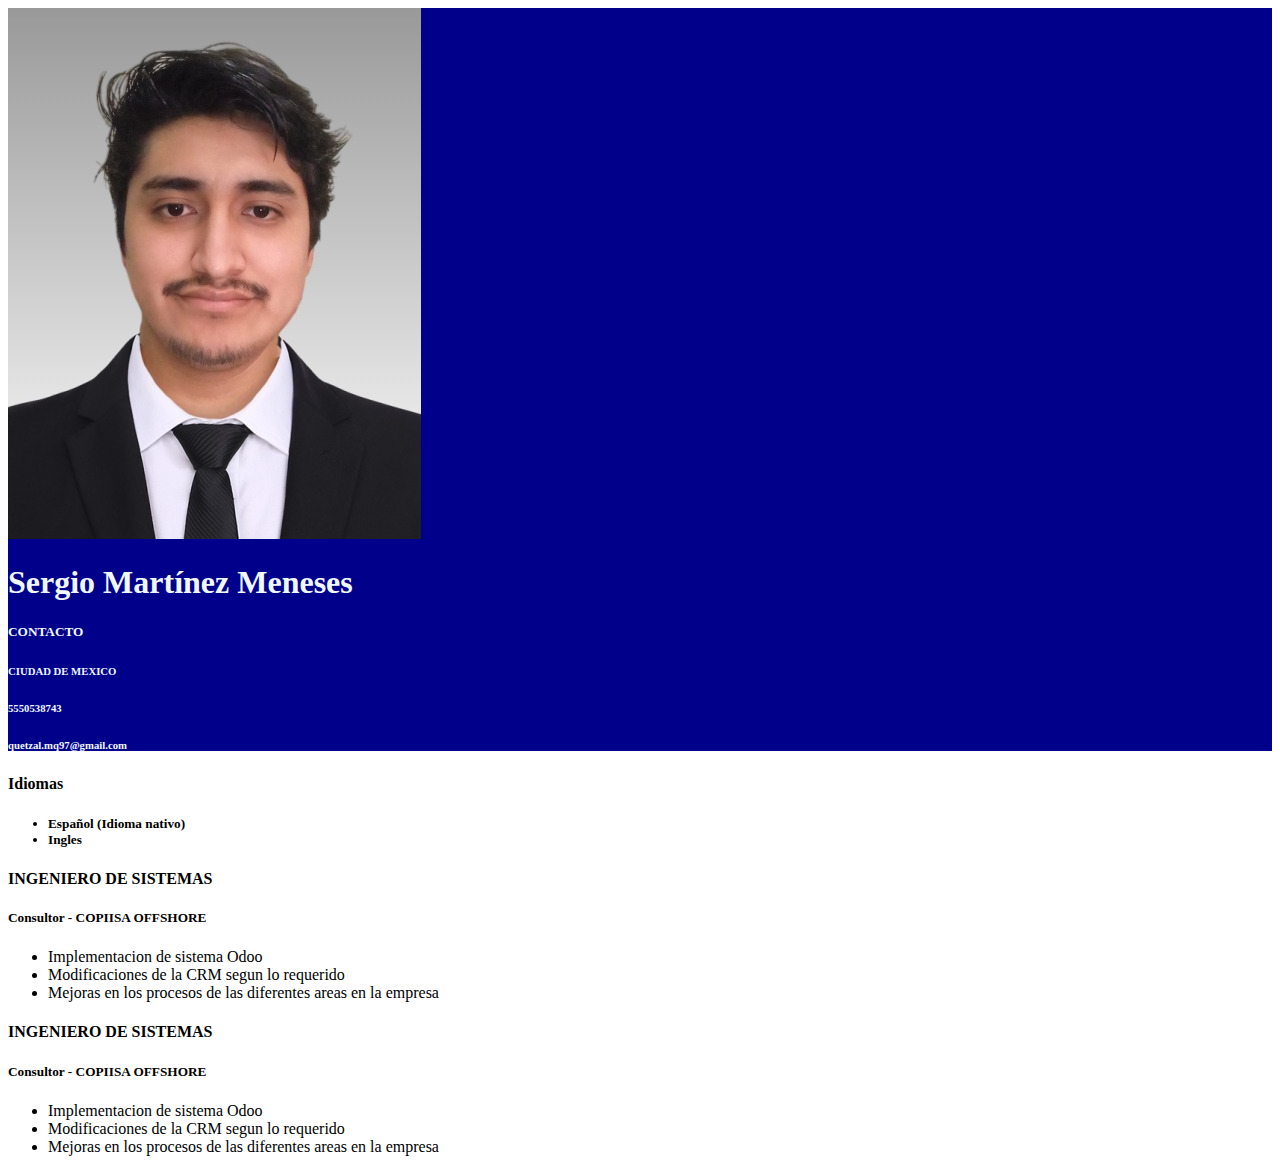
==== index.html @ 5814fcf3 "hola" ====
<!DOCTYPE html>
<html lang="es">
<head>
    <meta charset="UTF-8">
    <meta name="viewport" content="width=device-width, initial-scale=1.0">
    <link rel="stylesheet" href="style.css">
    <title>CV</title>
</head>
<body>
    <header>
        <div>
            <img src="fotos/foto-perfil.jpg" alt="foto-perfil">
        </div>
        <div>
            <h1>Sergio Martínez Meneses</h1>
        </div>
        <div>
            <h5>CONTACTO</h5>
            <h6>CIUDAD DE MEXICO</h6>
            <h6>5550538743</h6>
            <h6>quetzal.mq97@gmail.com</h6>
        </div>
    </header>
    <body>
        <section>
            <div>
                <h4>Idiomas</h4>
                <h5>
                    <ul>
                        <li>Español (Idioma nativo)</li>
                        <li>Ingles</li>
                    </ul>
                </h5>
            </div>
            <div>
                <h4></h4>
                <h5></h5>
            </div>
        </section>
        <section>
            <div>
                <h4>INGENIERO DE SISTEMAS</h4>
                <h5>Consultor - COPIISA OFFSHORE</h5>
                <ul>
                    <li>Implementacion de sistema Odoo</li>
                    <li>Modificaciones de la CRM segun lo requerido</li>
                    <li>Mejoras en los procesos de las diferentes areas en la empresa</li>
                </ul>
            </div>
            <div>
                <h4>INGENIERO DE SISTEMAS</h4>
                <h5>Consultor - COPIISA OFFSHORE</h5>
                <ul>
                    <li>Implementacion de sistema Odoo</li>
                    <li>Modificaciones de la CRM segun lo requerido</li>
                    <li>Mejoras en los procesos de las diferentes areas en la empresa</li>
                </ul>
            </div>
        </section>
    </body>
</body>
</html>
---- style.css ----
header{
    background: darkblue;
    color: aliceblue;
}
img{
    display: inline;
}
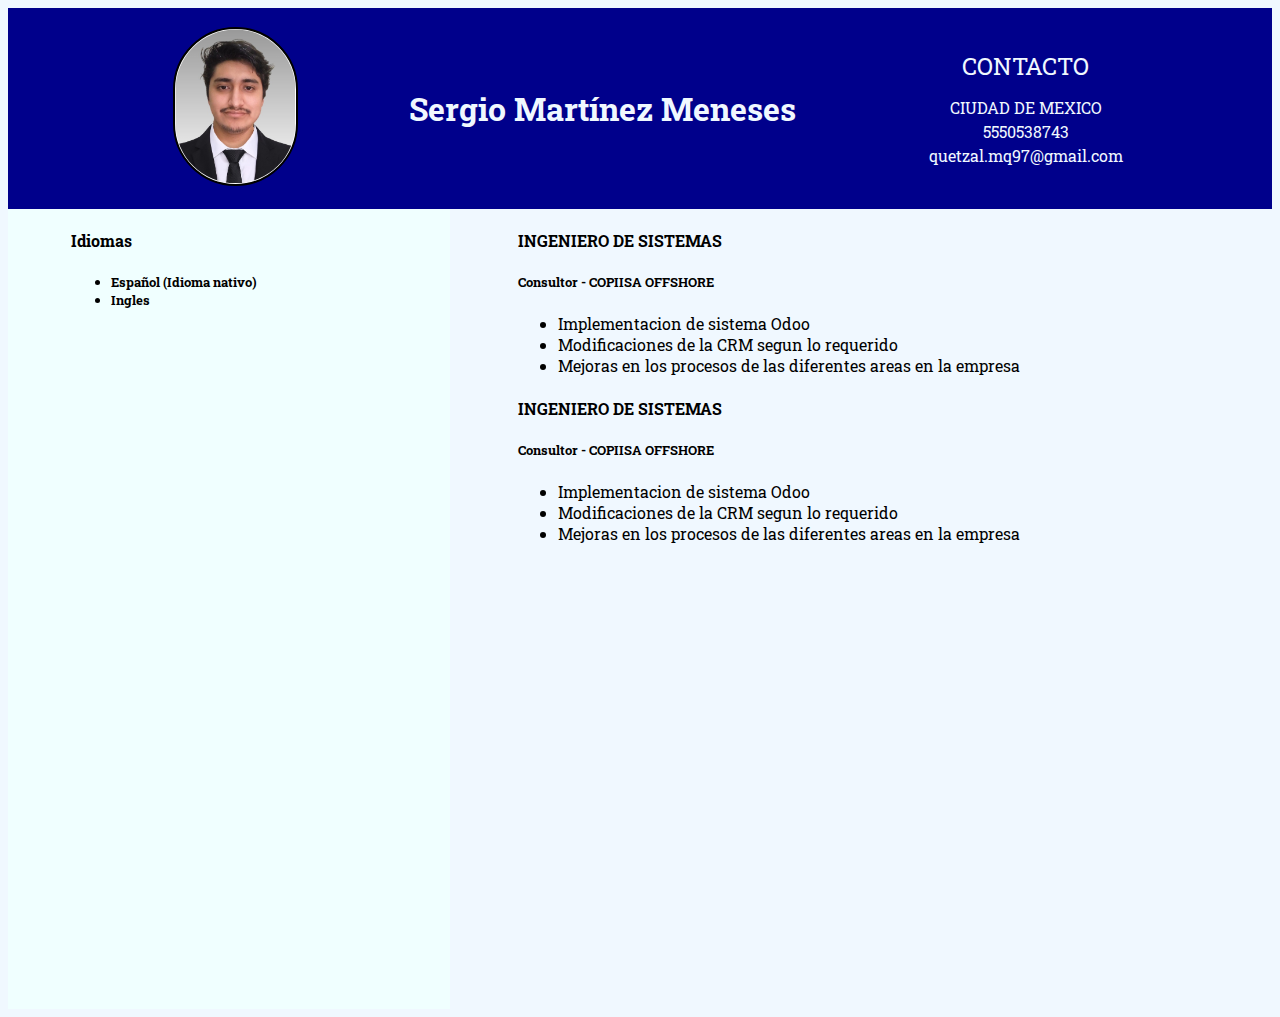
==== commit 05939c65: "Modificaciones en el css" ====
--- a/index.html
+++ b/index.html
@@ -4,25 +4,27 @@
     <meta charset="UTF-8">
     <meta name="viewport" content="width=device-width, initial-scale=1.0">
     <link rel="stylesheet" href="style.css">
+    <link rel="preconnect" href="https://fonts.googleapis.com">
+    <link rel="preconnect" href="https://fonts.gstatic.com" crossorigin>
+    <link href="https://fonts.googleapis.com/css2?family=Roboto+Slab:wght@100..900&display=swap" rel="stylesheet">
     <title>CV</title>
 </head>
 <body>
+    <nav></nav>
     <header>
         <div>
             <img src="fotos/foto-perfil.jpg" alt="foto-perfil">
         </div>
+            <h1>Sergio Martínez Meneses</h1>
         <div>
-            <h1>Sergio Martínez Meneses</h1>
-        </div>
-        <div>
-            <h5>CONTACTO</h5>
-            <h6>CIUDAD DE MEXICO</h6>
-            <h6>5550538743</h6>
-            <h6>quetzal.mq97@gmail.com</h6>
+            <p>CONTACTO</p>
+            <p>CIUDAD DE MEXICO</p>
+            <p>5550538743</p>
+            <p>quetzal.mq97@gmail.com</p>
         </div>
     </header>
     <body>
-        <section>
+        <section class="estudios">
             <div>
                 <h4>Idiomas</h4>
                 <h5>
@@ -37,7 +39,7 @@
                 <h5></h5>
             </div>
         </section>
-        <section>
+        <section class="experiencia-laboral">
             <div>
                 <h4>INGENIERO DE SISTEMAS</h4>
                 <h5>Consultor - COPIISA OFFSHORE</h5>
--- a/style.css
+++ b/style.css
@@ -1,7 +1,55 @@
+*{
+    font-family: "Roboto Slab", serif;
+}
 header{
     background: darkblue;
     color: aliceblue;
+    text-align: center;
 }
+header div, header h1{
+    display: inline-block;
+    margin: 0 5%;
+    vertical-align:middle;
+}
+
+header div p{
+    margin: 3px;
+    font-size: 16px;
+}
+
+header div p:first-child{
+    margin-bottom: 15px;
+    font-size: 1.5em;
+}
+
 img{
-    display: inline;
+    width: 120px;
+    margin: 15%;
+    padding: .5%;
+    background: white;
+    border-radius: 100px;
+    border: 2px solid black ;
+}
+
+body{
+    background: aliceblue;
+
+}
+
+.estudios, .experiencia-laboral{
+    display: inline-block;
+    vertical-align:middle;
+    text-align: justify;
+    padding-left: 5%;
+}
+
+.estudios{
+    background-color: azure;
+    height: 800px;
+    width: 30%;
+}
+
+.experiencia-laboral{
+    height: 800px;
+    
 }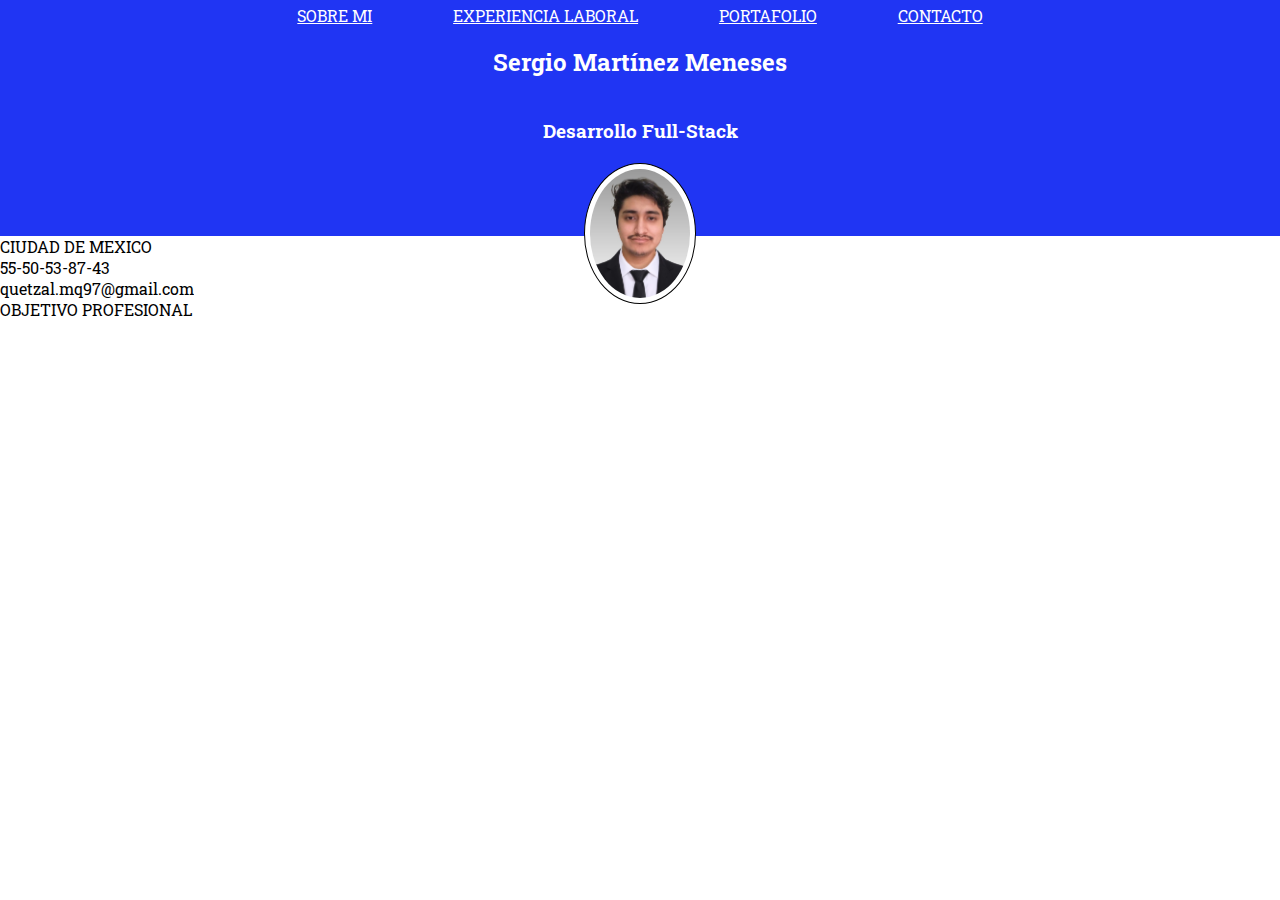
==== commit 0f7e2352: "se agregaron stilos y una query" ====
--- a/index.html
+++ b/index.html
@@ -7,58 +7,30 @@
     <link rel="preconnect" href="https://fonts.googleapis.com">
     <link rel="preconnect" href="https://fonts.gstatic.com" crossorigin>
     <link href="https://fonts.googleapis.com/css2?family=Roboto+Slab:wght@100..900&display=swap" rel="stylesheet">
-    <title>CV</title>
+    <title>SERGIO MARTINEZ MENESES</title>
 </head>
 <body>
-    <nav></nav>
+    <nav>
+        <a href="index.html">SOBRE MI</a>
+        <a href="experiencia.html">EXPERIENCIA LABORAL</a>
+        <a href="portafolio.html">PORTAFOLIO</a>
+        <a href="contacto.html">CONTACTO</a>
+    </nav>
     <header>
+        <h2>Sergio Martínez Meneses</h2>
+        <h3>Desarrollo Full-Stack</h3>
+        <img src="fotos/foto-perfil.jpg" alt="foto-perfil">
+    </header>
+    <section>
+        <p>CIUDAD DE MEXICO</p>
+        <p>55-50-53-87-43</p>
+        <p>quetzal.mq97@gmail.com</p>
+    </section>
+    <section>
         <div>
-            <img src="fotos/foto-perfil.jpg" alt="foto-perfil">
+            <p>OBJETIVO PROFESIONAL</p>
+            <p></p>
         </div>
-            <h1>Sergio Martínez Meneses</h1>
-        <div>
-            <p>CONTACTO</p>
-            <p>CIUDAD DE MEXICO</p>
-            <p>5550538743</p>
-            <p>quetzal.mq97@gmail.com</p>
-        </div>
-    </header>
-    <body>
-        <section class="estudios">
-            <div>
-                <h4>Idiomas</h4>
-                <h5>
-                    <ul>
-                        <li>Español (Idioma nativo)</li>
-                        <li>Ingles</li>
-                    </ul>
-                </h5>
-            </div>
-            <div>
-                <h4></h4>
-                <h5></h5>
-            </div>
-        </section>
-        <section class="experiencia-laboral">
-            <div>
-                <h4>INGENIERO DE SISTEMAS</h4>
-                <h5>Consultor - COPIISA OFFSHORE</h5>
-                <ul>
-                    <li>Implementacion de sistema Odoo</li>
-                    <li>Modificaciones de la CRM segun lo requerido</li>
-                    <li>Mejoras en los procesos de las diferentes areas en la empresa</li>
-                </ul>
-            </div>
-            <div>
-                <h4>INGENIERO DE SISTEMAS</h4>
-                <h5>Consultor - COPIISA OFFSHORE</h5>
-                <ul>
-                    <li>Implementacion de sistema Odoo</li>
-                    <li>Modificaciones de la CRM segun lo requerido</li>
-                    <li>Mejoras en los procesos de las diferentes areas en la empresa</li>
-                </ul>
-            </div>
-        </section>
-    </body>
+    </section>
 </body>
 </html>--- a/style.css
+++ b/style.css
@@ -1,55 +1,67 @@
 *{
-    font-family: "Roboto Slab", serif;
+    font-family: 'Roboto Slab';
+    margin: 0;
+    padding: 0;
+}
+body{
+    width: 100%;
 }
 header{
-    background: darkblue;
-    color: aliceblue;
+    height: 210px;
+    background: rgba(4, 28, 241, 0.89);
+    color: white;
     text-align: center;
 }
-header div, header h1{
-    display: inline-block;
-    margin: 0 5%;
-    vertical-align:middle;
+nav{
+    padding-top: 5px;
+    background: rgba(4, 28, 241, 0.89);
+    color: white;
+    text-align: center;
 }
-
-header div p{
-    margin: 3px;
-    font-size: 16px;
+nav a{
+    padding: 0 3%;
+    color: white;
 }
-
-header div p:first-child{
-    margin-bottom: 15px;
-    font-size: 1.5em;
+header h2, header h3{
+    padding: 20px;
 }
 
 img{
-    width: 120px;
-    margin: 15%;
-    padding: .5%;
+    width: 100px;
     background: white;
-    border-radius: 100px;
-    border: 2px solid black ;
+    border-radius: 100%;
+    padding: 5px;
+    border: 1px black solid;
+}
+/*index*/
+
+/*experiencia*/
+.trabajo{
+    text-align: justify;
+    width: 50%;
+    margin: 0 25%;
+    padding: 40px 0 20px 20px  ;
+    font-size: 16px;
+}
+.trabajo div{
+    padding-top: 30px;
+}
+.trabajo div p{
+    padding-bottom: 5px;
+    
+}
+.trabajo div p:first-child{
+    font-size: 20px;
+}
+.trabajo div ul{
+    padding-left: 20px;
+    font-size: 15px;
 }
 
-body{
-    background: aliceblue;
-
-}
-
-.estudios, .experiencia-laboral{
-    display: inline-block;
-    vertical-align:middle;
-    text-align: justify;
-    padding-left: 5%;
-}
-
-.estudios{
-    background-color: azure;
-    height: 800px;
-    width: 30%;
-}
-
-.experiencia-laboral{
-    height: 800px;
-    
+@media (max-width:980px)  {
+    .trabajo{
+        width: 90%;
+        margin: 0px;
+        padding-top: 60px;
+    }
 }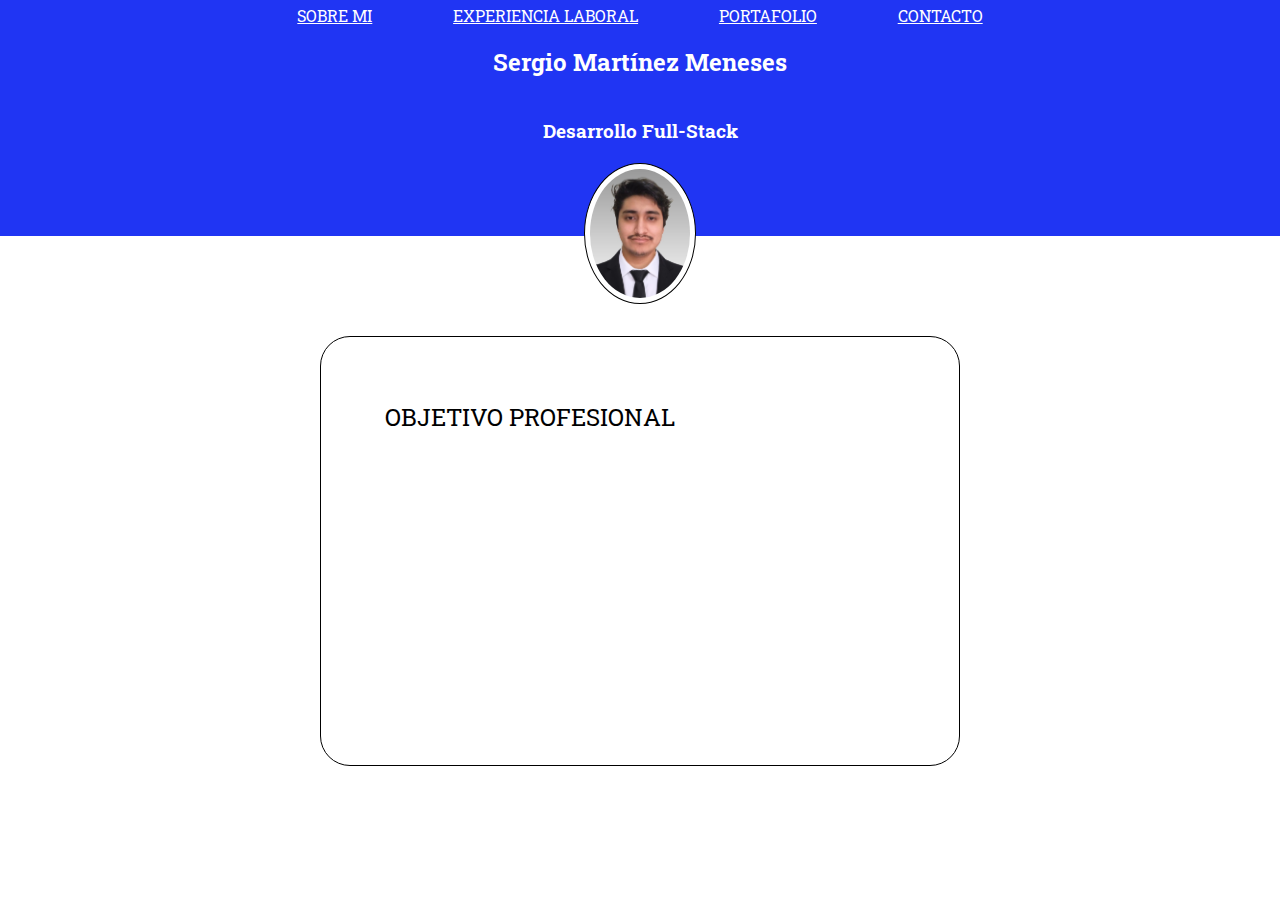
==== commit 2735557b: "sobre mi" ====
--- a/index.html
+++ b/index.html
@@ -21,12 +21,8 @@
         <h3>Desarrollo Full-Stack</h3>
         <img src="fotos/foto-perfil.jpg" alt="foto-perfil">
     </header>
-    <section>
-        <p>CIUDAD DE MEXICO</p>
-        <p>55-50-53-87-43</p>
-        <p>quetzal.mq97@gmail.com</p>
-    </section>
-    <section>
+    
+    <section id="objetivo">
         <div>
             <p>OBJETIVO PROFESIONAL</p>
             <p></p>
--- a/style.css
+++ b/style.css
@@ -34,6 +34,15 @@
     border: 1px black solid;
 }
 /*index*/
+#objetivo{
+    border: 1px black solid;
+    margin: 0 25%;
+    margin-top: 100px;
+    border-radius: 30px;
+    height: 300px;
+    padding: 5%;
+    font-size: 1.5em;
+}
 
 /*experiencia*/
 .trabajo{
@@ -64,4 +73,8 @@
         margin: 0px;
         padding-top: 60px;
     }
+    #objetivo{
+        width: 80%;
+        margin: 75px auto;
+    }
 }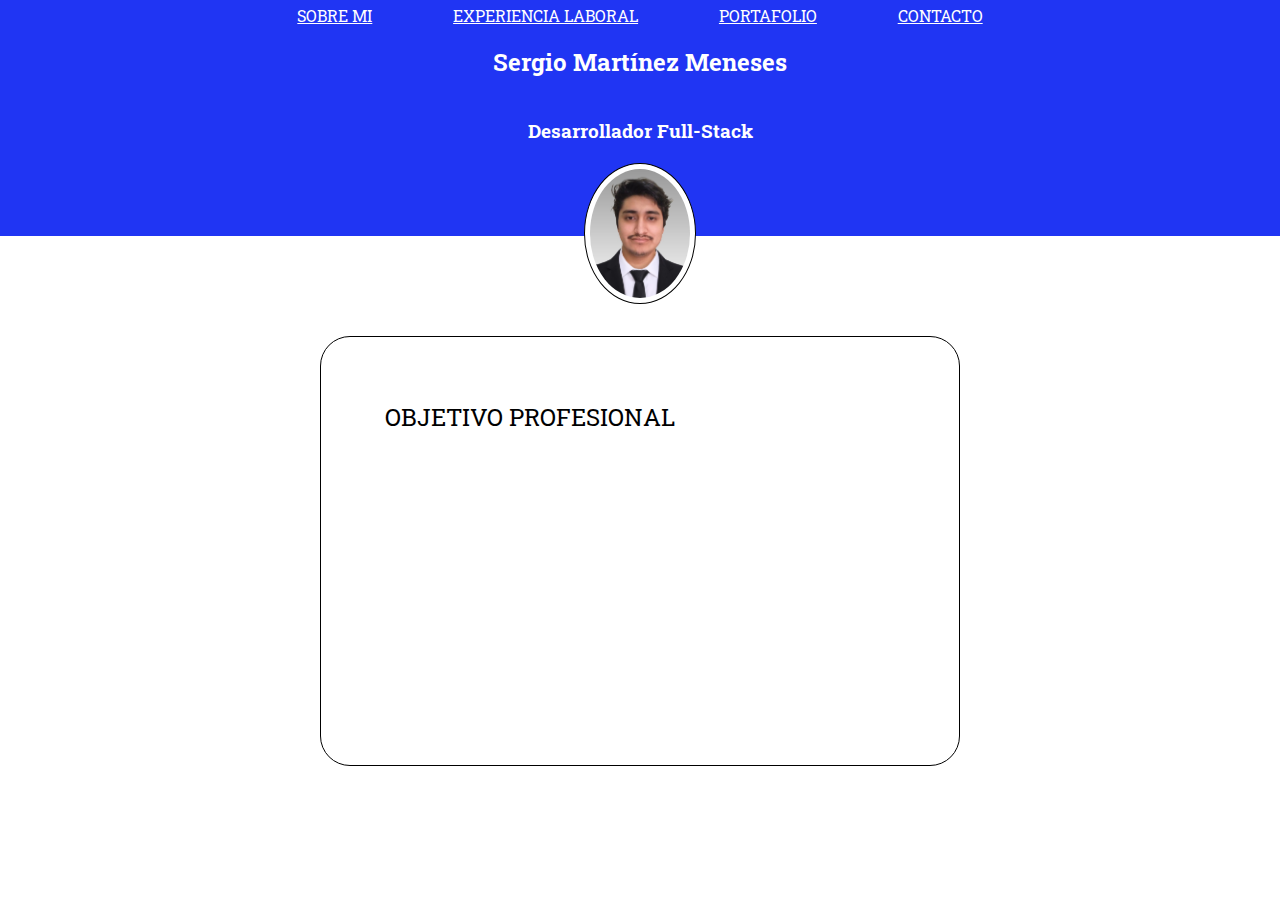
==== commit 871309d2: "desarrollo por desarrollador" ====
--- a/index.html
+++ b/index.html
@@ -18,7 +18,7 @@
     </nav>
     <header>
         <h2>Sergio Martínez Meneses</h2>
-        <h3>Desarrollo Full-Stack</h3>
+        <h3>Desarrollador Full-Stack</h3>
         <img src="fotos/foto-perfil.jpg" alt="foto-perfil">
     </header>
     
